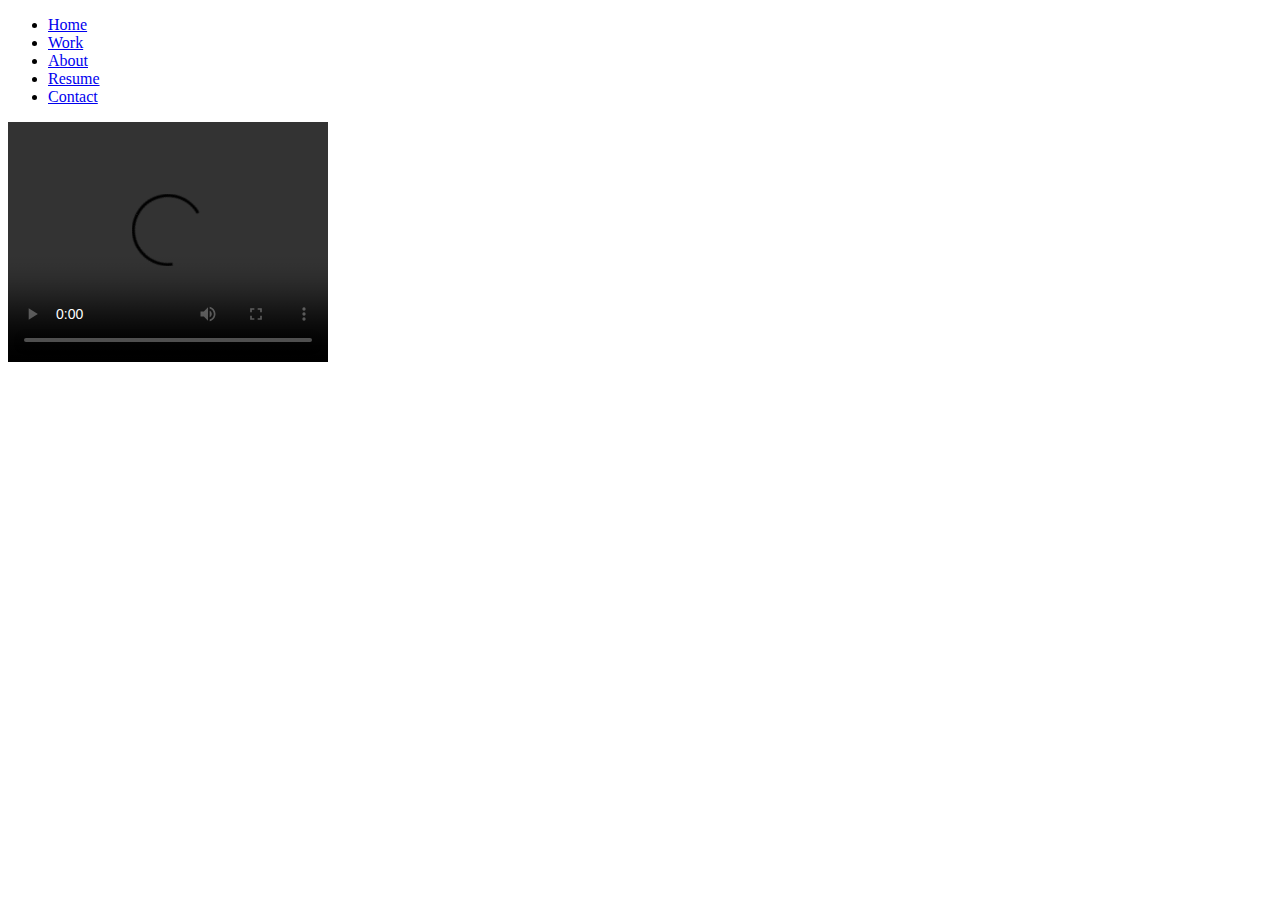
==== index.html @ 7d386757 "html" ====
<!DOCTYPE html>
<html lang="en">
<head>
 
    <link rel='stylesheet' type='text/css' href='index.css'>
    <meta name="viewport" content="width=device-width, initial-scale=1.0">
    <title>Portfolio</title>
 
</head>
<body>
    <ul>
        <li><a href="index.html">Home</a></li>
        <li><a href="work.html">Work</a></li>
        <li><a href="about.html">About</a></li>
        <li><a href="resume.html">Resume</a></li>
        <li><a href="contact.html">Contact</a></li>
    </ul>
   
<video width="320" height="240" controls>
    <source src="v.mp4" type="video/mp4">
</video>


</body>
</html>
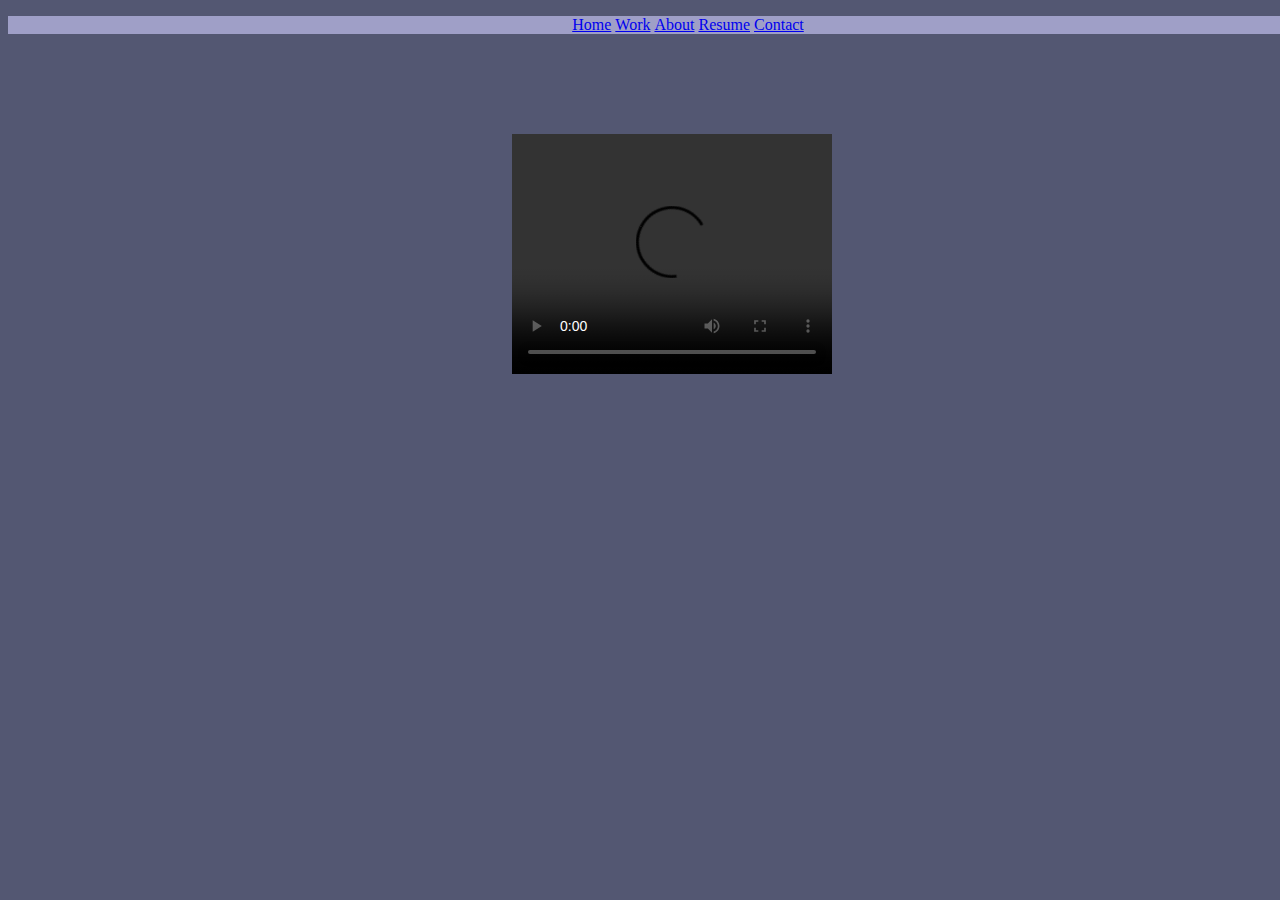
==== commit ae9cb2a3: "css" ====
--- a/index.html
+++ b/index.html
@@ -2,7 +2,7 @@
 <html lang="en">
 <head>
  
-    <link rel='stylesheet' type='text/css' href='index.css'>
+    <link rel='stylesheet' type='text/css' href='style.css'>
     <meta name="viewport" content="width=device-width, initial-scale=1.0">
     <title>Portfolio</title>
  
@@ -15,10 +15,11 @@
         <li><a href="resume.html">Resume</a></li>
         <li><a href="contact.html">Contact</a></li>
     </ul>
-   
+  <center>
 <video width="320" height="240" controls>
     <source src="v.mp4" type="video/mp4">
 </video>
+</center> 
 
 
 </body>
--- a/style.css
+++ b/style.css
@@ -0,0 +1,52 @@
+ul {
+    position: fixed;
+    top: 0;
+    width: 100%;
+    list-style-type: none;
+    background-color: rgb(159, 159, 199);
+}
+li {
+  
+    display: inline;
+    justify-content: space-between;
+}
+li a:hover {
+    background-color: rgb(46, 46, 139);
+    color: white;
+
+}
+
+
+body {
+    background: #535772;
+    text-align: center;
+}
+
+video{
+    padding: 10%;
+    margin-left: 5%;
+}
+#contact{ 
+    padding: 5%;
+
+}
+.card{
+padding: 10%;
+}
+.container{
+padding-top: 5%;
+margin-left: 5%;
+}
+h2{
+    color: rgb(86, 38, 88);
+}
+h1{
+    color: rgb(88, 20, 122);
+}
+h3{
+    color: rgb(24, 31, 70);
+}
+.work{
+    padding: 4%;
+    margin-left: 5%;
+}